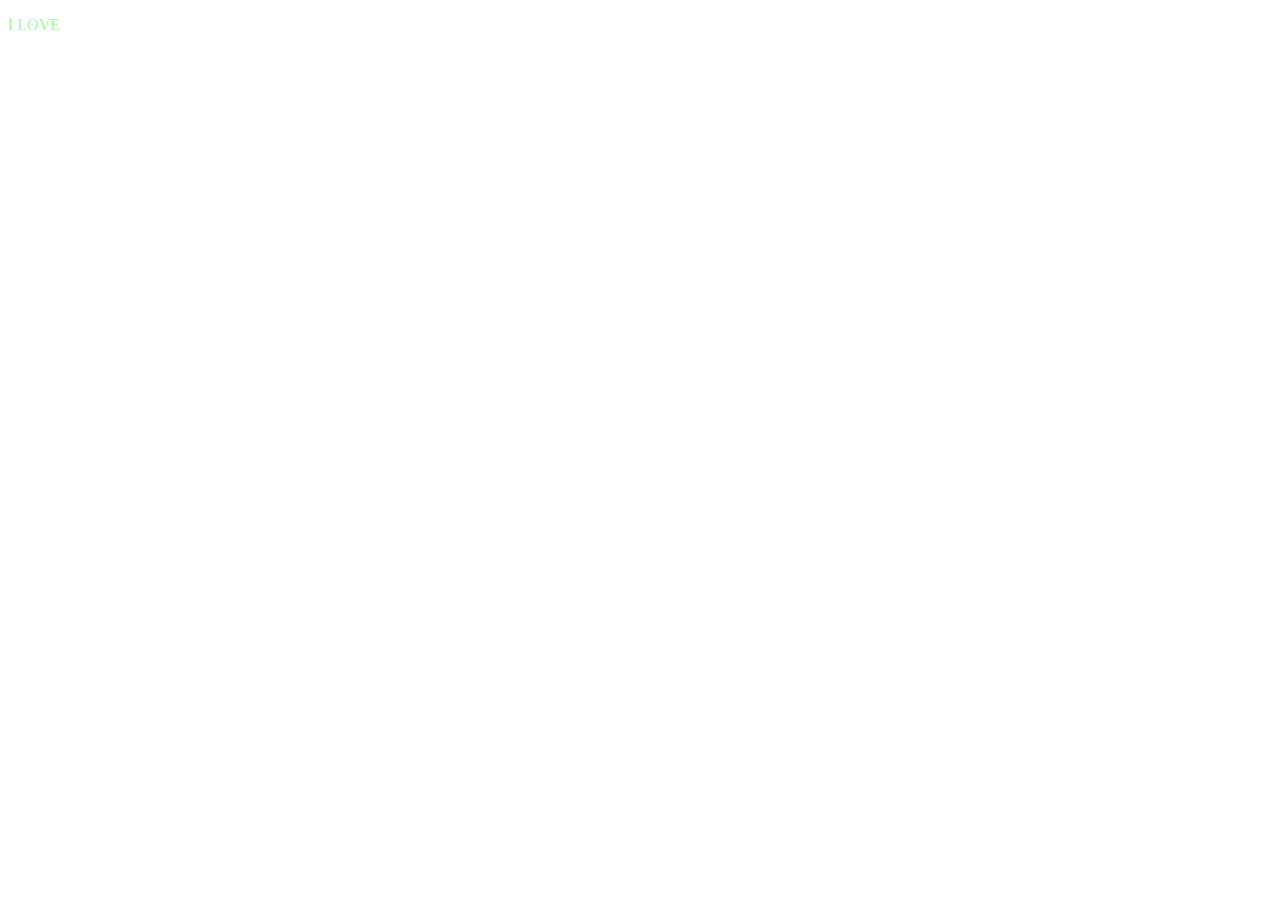
==== about/index.html @ e6dfe873 "Add GitHub teamwork page" ====
<!DOCTYPE html>
<html lang="en">
<head>
    <meta charset="UTF-8">
    <meta name="viewport" content="width=device-width, initial-scale=1.0">
    <title>Document</title>
    <link rel="stylesheet" href="css.css">
</head>
<body>
    <p>I LOVE</p>
</body>
</html>
---- about/css.css ----
p{
    color: palegreen;
}
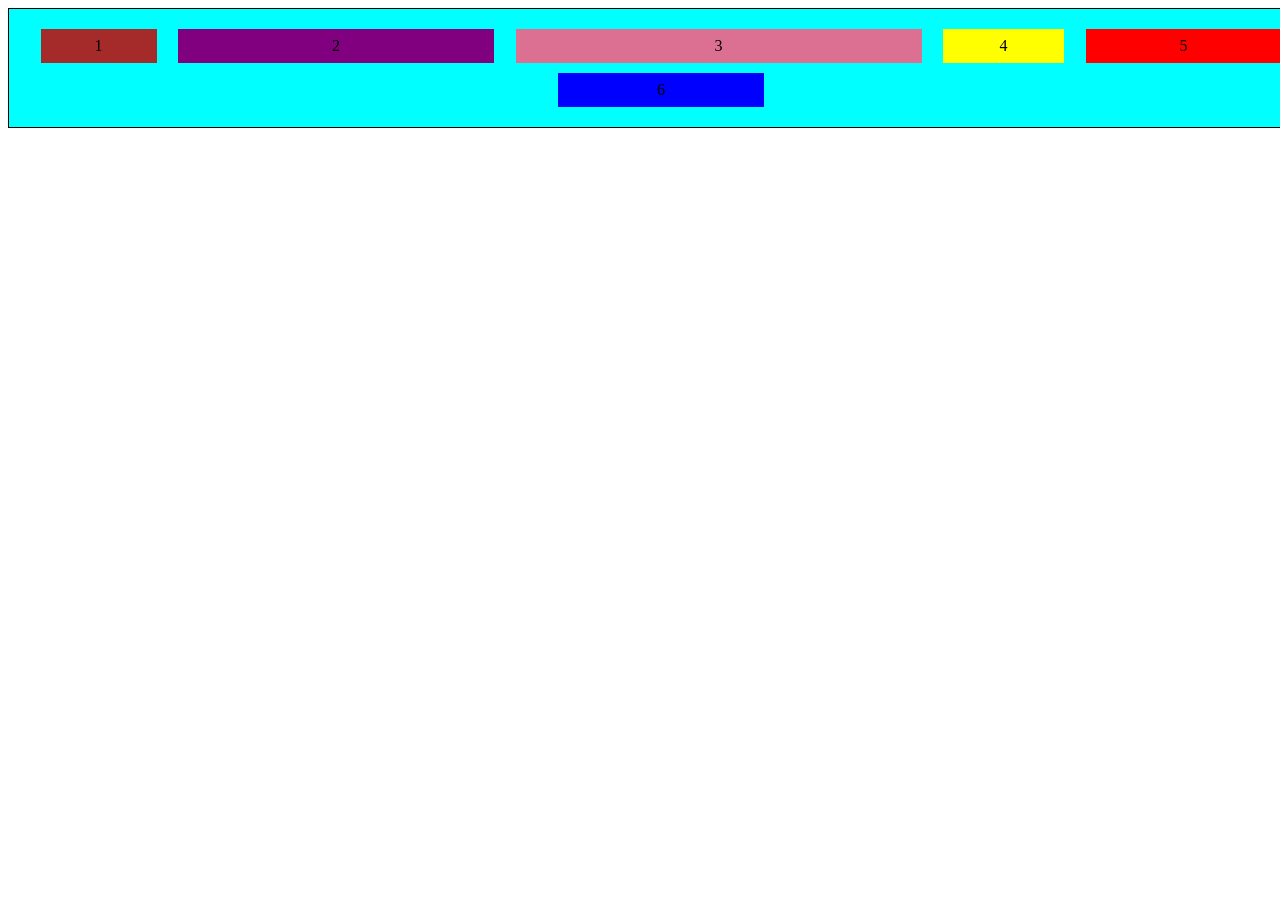
==== commit da650042: "Add GitHub teamwork page" ====
--- a/about/index.html
+++ b/about/index.html
@@ -2,11 +2,19 @@
 <html lang="en">
 <head>
     <meta charset="UTF-8">
-    <meta name="viewport" content="width=device-width, initial-scale=1.0">
-    <title>Document</title>
+    <meta name="viewport" content="width=, initial-scale=1.0">
+    <title>Flexbox</title>
     <link rel="stylesheet" href="css.css">
 </head>
 <body>
-    <p>I LOVE</p>
+    <div class="container">
+        <div class="column">1</div>
+        <div  class="perple">2</div>
+        <div class="pink">3</div>
+        <div class="yellow">4</div>
+        <div class="red">5</div>
+        <div class="blue">6</div>
+        
+    </div>
 </body>
 </html>
--- a/about/css.css
+++ b/about/css.css
@@ -1,3 +1,77 @@
-p{
-    color: palegreen;
-}+.container{
+    display: flex;
+    
+    flex-wrap: wrap;
+    border: 1px solid black;
+    background-color: aqua;
+    padding: 20px;
+    width: 100%;
+    gap: 10px;
+    justify-content: space-evenly;
+    align-self: flex-start;
+    align-self: flex-end;
+    
+}
+
+
+.column{
+    width: 100px;
+    display: flex;
+    
+    border: 1px;
+    justify-content: center;
+    padding: 8px;
+    background-color: brown;
+    
+}
+
+.perple{
+    width: 300px;
+    display: flex;
+    
+    border: 1px;
+    justify-content: center;
+    padding: 8px;
+    background-color: purple;
+}
+
+.pink{
+    width: 390px;
+    display: flex;
+    justify-content: center;
+    
+    border: 1px;
+    padding: 8px;
+    background-color: palevioletred;
+}
+
+.yellow{
+    width: 105px;
+    display: flex;
+    justify-content: center;
+    
+    border: 1px;
+    padding: 8px;
+    background-color: yellow;
+}
+
+.red{
+    width: 180px;
+    display: flex;
+    justify-content: center;
+  
+    border: 1px;
+    padding: 8px;
+    background-color: red;
+}
+
+.blue{
+    width: 190px;
+    display: flex;
+    justify-content: center;
+    
+    border: 1px;
+    padding: 8px;
+    background-color: blue;
+}
+
